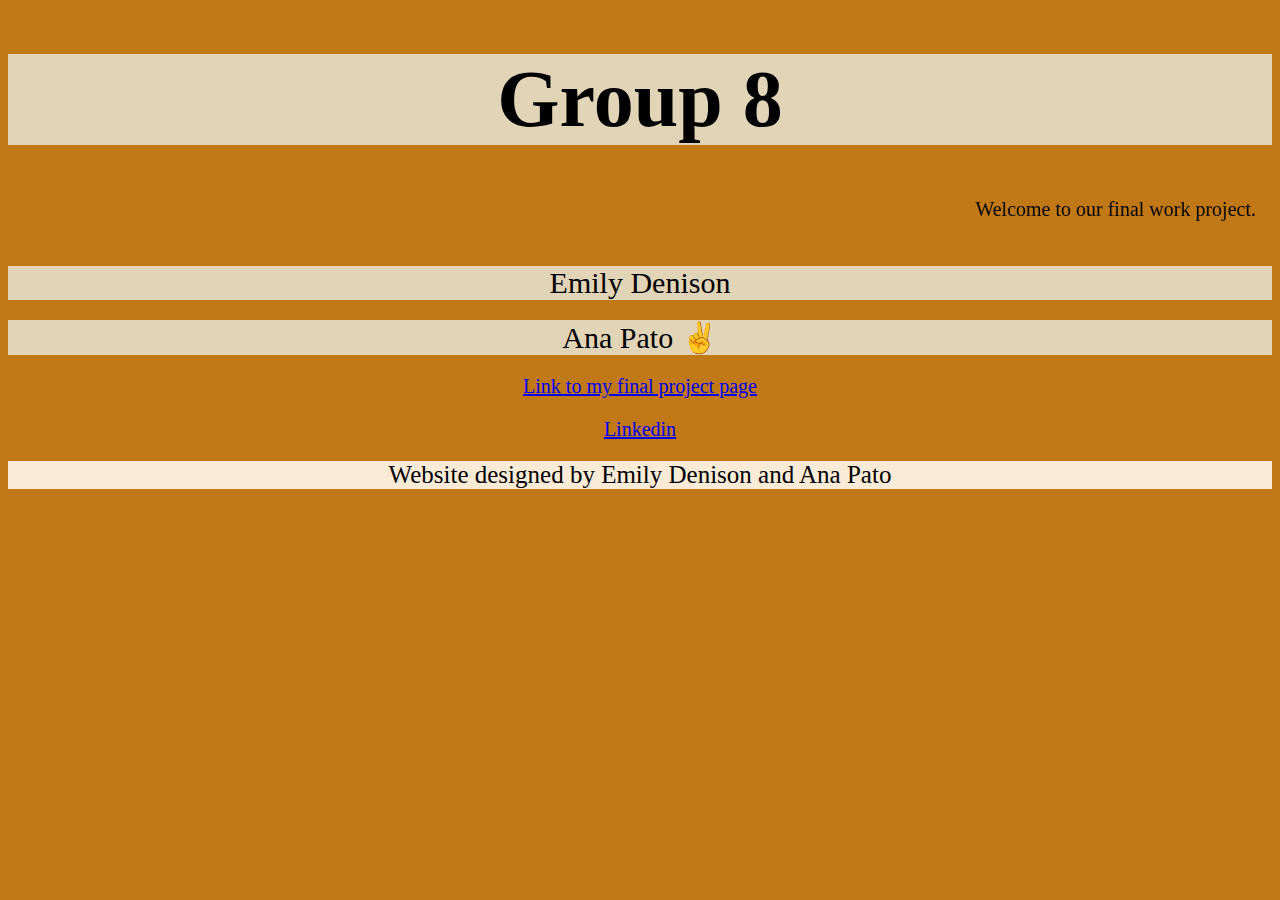
==== index1.html @ 008f2219 "Add files via upload" ====
<!DOCTYPE html>
<html lang="en">
<head>
    <meta charset="UTF-8">
    <meta name="viewport" content="width=device-width, initial-scaled=1.0">
    <link rel="stylesheet" href="stylesheet1.css">

    </head>
    <body>
    <h1> Group 8</h1>

    <p><marquee behavior="alternate" scrollamount="2"> Welcome to our final work project.</p></marquee>

    <p> <div class="emilydenison1"> Emily Denison</p> </div>

    <p> <div class="anapato1"> Ana Pato &#9996;</div> </p> 
    
<p><a href="index.html">Link to my final project page</a></p>
<p><a href="https://linkedin.com/in/ana-pato"> Linkedin</a></p>

</body>






<footer> Website designed by Emily Denison and Ana Pato </footer>
---- stylesheet1.css ----
h1{text-align: center;
font-size: 80px;
background-color:#E2D4B7 ;}

body{background-color: #C17817;}

p{font-size: 20px;
text-align: center;}

.emilydenison1{background-color: #E2D4B7;
font-size: 30px;
text-align: center;}

.anapato1 {background-color: #E2D4B7;
    font-size: 30px;
text-align: center;}

footer{text-align: center;
font-size: 25px;
background-color: antiquewhite;}
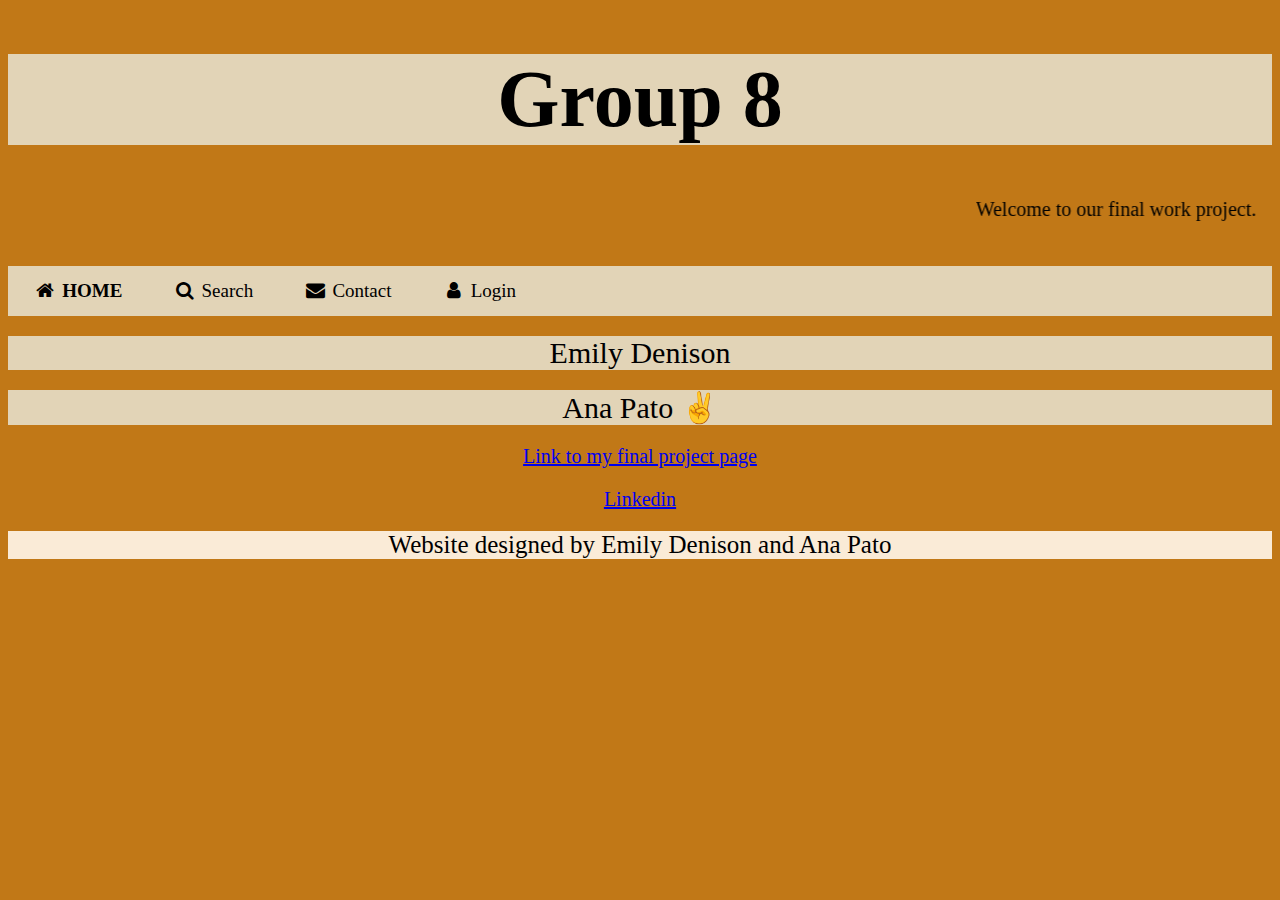
==== commit d2be3df1: "Added Navbar with styling" ====
--- a/index1.html
+++ b/index1.html
@@ -4,13 +4,19 @@
     <meta charset="UTF-8">
     <meta name="viewport" content="width=device-width, initial-scaled=1.0">
     <link rel="stylesheet" href="stylesheet1.css">
+    <link rel="stylesheet" href="https://cdnjs.cloudflare.com/ajax/libs/font-awesome/4.7.0/css/font-awesome.min.css">
 
     </head>
     <body>
     <h1> Group 8</h1>
 
     <p><marquee behavior="alternate" scrollamount="2"> Welcome to our final work project.</p></marquee>
-
+    <div class="navbar">
+        <a class="active" href="#"><i class="fa fa-fw fa-home"></i> Home</a>
+        <a href="#"><i class="fa fa-fw fa-search"></i> Search</a>
+        <a href="#"><i class="fa fa-fw fa-envelope"></i> Contact</a>
+        <a href="#"><i class="fa fa-fw fa-user"></i> Login</a>
+      </div>
     <p> <div class="emilydenison1"> Emily Denison</p> </div>
 
     <p> <div class="anapato1"> Ana Pato &#9996;</div> </p> 
--- a/stylesheet1.css
+++ b/stylesheet1.css
@@ -7,6 +7,44 @@
 p{font-size: 20px;
 text-align: center;}
 
+.navbar {
+    width: 100%;
+    background-color: #E2D4B7;
+    overflow: auto;
+  }
+  
+ 
+  .navbar a {
+    float: left;
+    text-align: center;
+    padding: 10px 15px;
+    margin: 4px 10px;
+    
+    color: black;
+    text-decoration: none;
+    font-size: 19px;
+    
+  }
+  
+  
+  .navbar a:hover {
+    border-style: solid;
+    border-color: black;
+        
+  }
+    
+  .active {
+    font-weight: bold;
+    text-transform: uppercase;
+  }
+  
+  
+  @media screen and (max-width: 500px) {
+    .navbar a {
+      float: none;
+      display: block;
+    }
+  }
 .emilydenison1{background-color: #E2D4B7;
 font-size: 30px;
 text-align: center;}
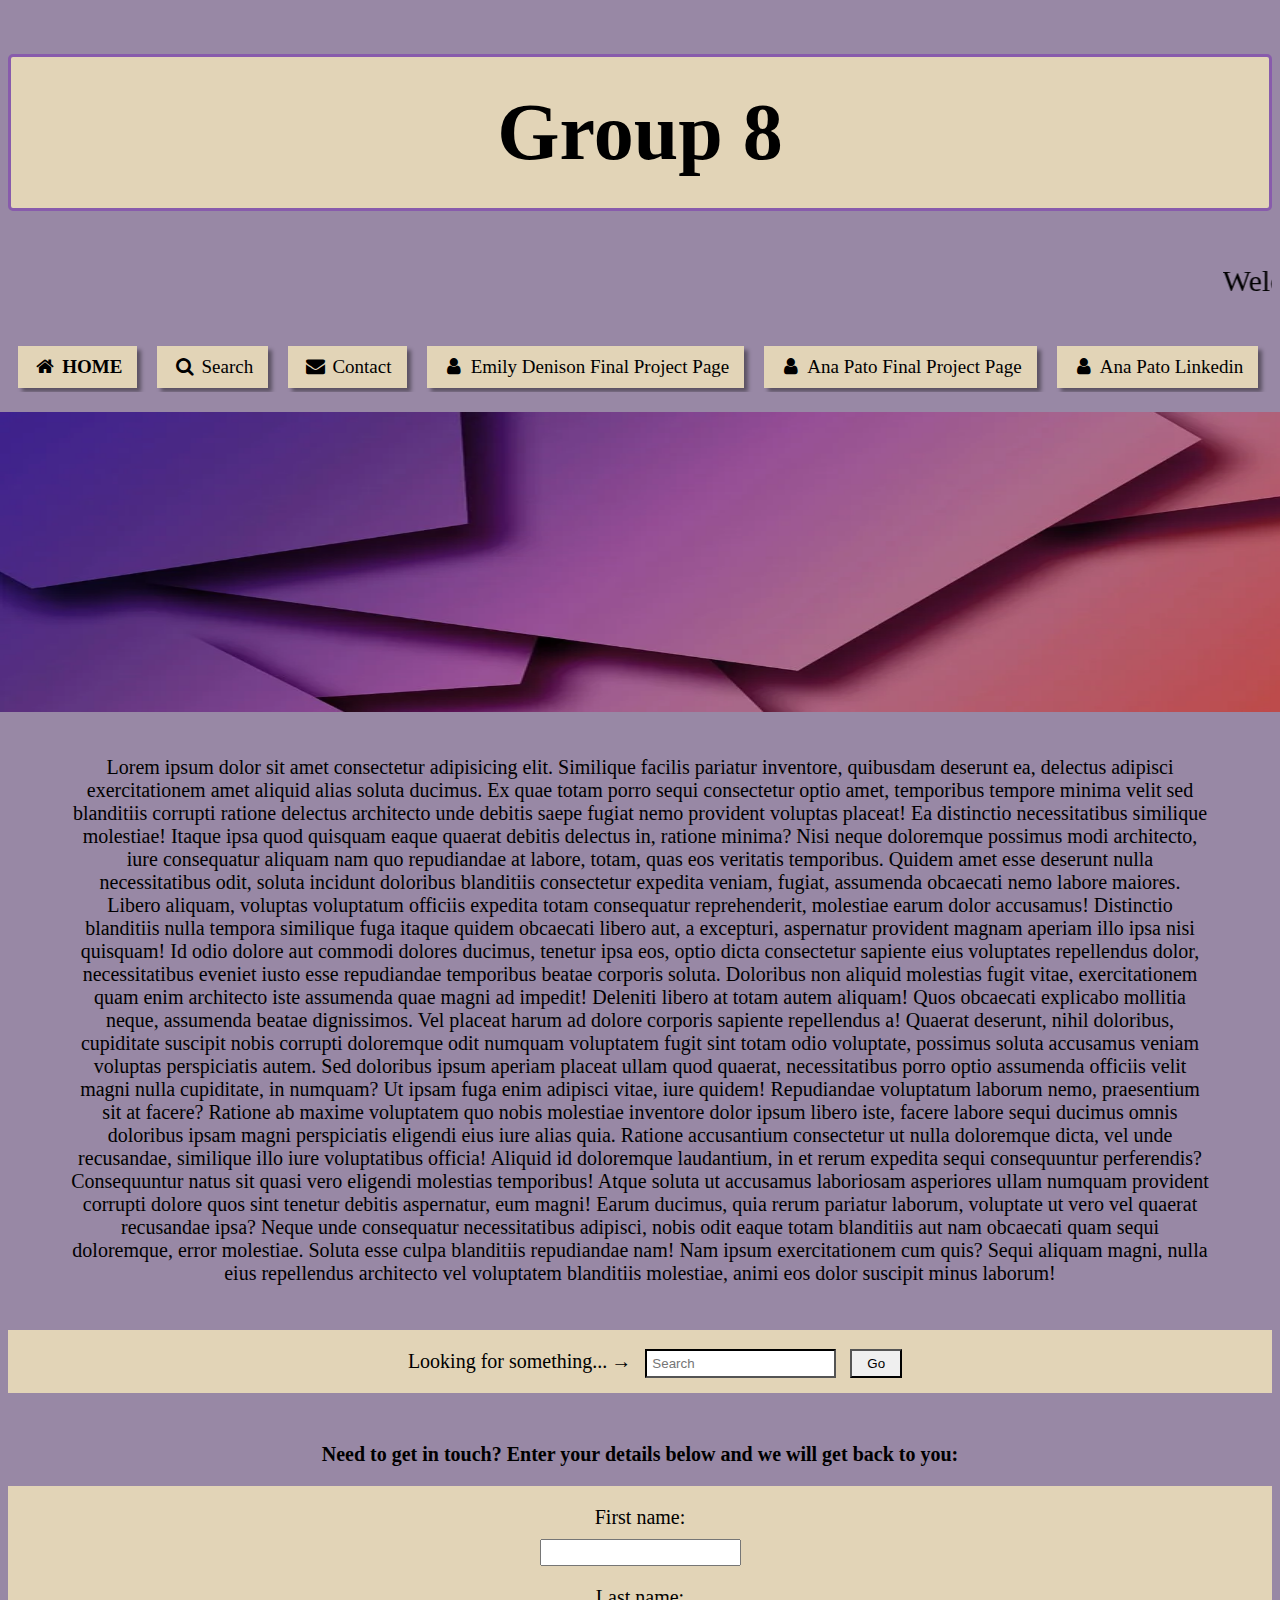
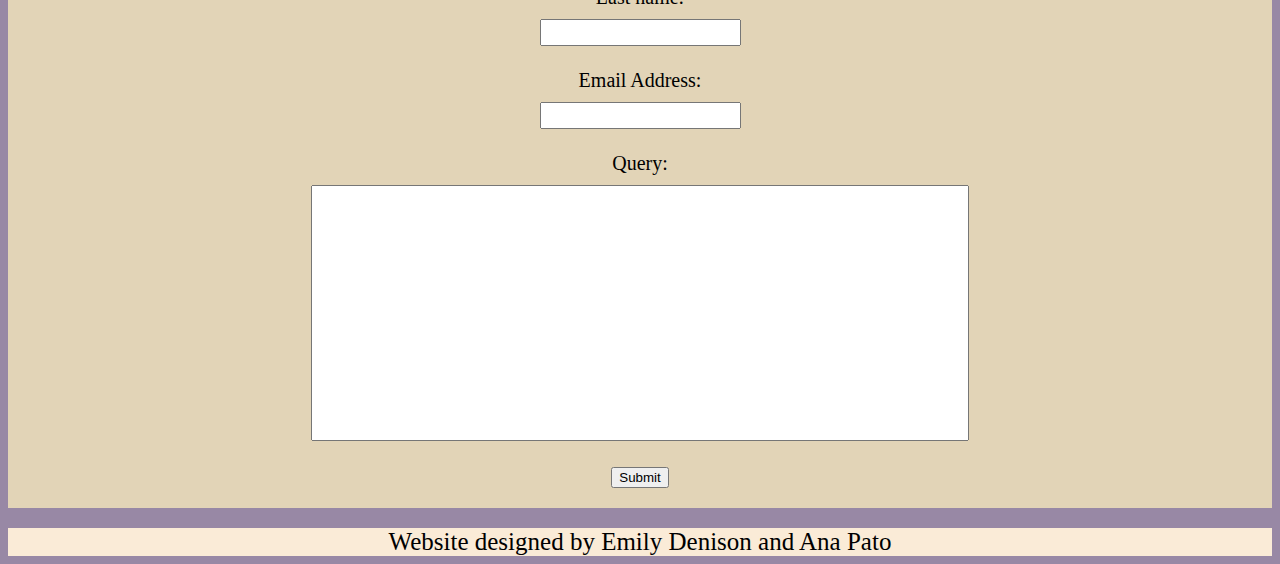
==== commit 95135da8: "Added navigation links and additional pages" ====
--- a/index1.html
+++ b/index1.html
@@ -3,26 +3,51 @@
 <head>
     <meta charset="UTF-8">
     <meta name="viewport" content="width=device-width, initial-scaled=1.0">
+    <title>Group 8 Home Page</title>
     <link rel="stylesheet" href="stylesheet1.css">
     <link rel="stylesheet" href="https://cdnjs.cloudflare.com/ajax/libs/font-awesome/4.7.0/css/font-awesome.min.css">
 
     </head>
     <body>
-    <h1> Group 8</h1>
-
-    <p><marquee behavior="alternate" scrollamount="2"> Welcome to our final work project.</p></marquee>
+    <h1>Group 8</h1>
+    <div>
+    <marquee> Welcome to our final work project.</marquee>
+    </div>
     <div class="navbar">
         <a class="active" href="#"><i class="fa fa-fw fa-home"></i> Home</a>
-        <a href="#"><i class="fa fa-fw fa-search"></i> Search</a>
-        <a href="#"><i class="fa fa-fw fa-envelope"></i> Contact</a>
-        <a href="#"><i class="fa fa-fw fa-user"></i> Login</a>
+        <a href="#search"><i class="fa fa-fw fa-search"></i> Search</a>
+        <a href="#fname"><i class="fa fa-fw fa-envelope"></i> Contact</a>
+        <a href="torquay.html"><i class="fa fa-fw fa-user"></i> Emily Denison Final Project Page</a>
+        <a href="index.html"><i class="fa fa-fw fa-user"></i> Ana Pato Final Project Page</a>
+        <a href="https://linkedin.com/in/ana-pato"><i class="fa fa-fw fa-user"></i> Ana Pato Linkedin</a>
       </div>
-    <p> <div class="emilydenison1"> Emily Denison</p> </div>
+      <div>
+        <img id="banner" src="/images/gradient_02_a_4x.jpg">
+    </div>
+<div class="homemaintext">
+<p>Lorem ipsum dolor sit amet consectetur adipisicing elit. Similique facilis pariatur inventore, quibusdam deserunt ea, delectus adipisci exercitationem amet aliquid alias soluta ducimus. Ex quae totam porro sequi consectetur optio amet, temporibus tempore minima velit sed blanditiis corrupti ratione delectus architecto unde debitis saepe fugiat nemo provident voluptas placeat! Ea distinctio necessitatibus similique molestiae! Itaque ipsa quod quisquam eaque quaerat debitis delectus in, ratione minima? Nisi neque doloremque possimus modi architecto, iure consequatur aliquam nam quo repudiandae at labore, totam, quas eos veritatis temporibus. Quidem amet esse deserunt nulla necessitatibus odit, soluta incidunt doloribus blanditiis consectetur expedita veniam, fugiat, assumenda obcaecati nemo labore maiores. Libero aliquam, voluptas voluptatum officiis expedita totam consequatur reprehenderit, molestiae earum dolor accusamus! Distinctio blanditiis nulla tempora similique fuga itaque quidem obcaecati libero aut, a excepturi, aspernatur provident magnam aperiam illo ipsa nisi quisquam! Id odio dolore aut commodi dolores ducimus, tenetur ipsa eos, optio dicta consectetur sapiente eius voluptates repellendus dolor, necessitatibus eveniet iusto esse repudiandae temporibus beatae corporis soluta. Doloribus non aliquid molestias fugit vitae, exercitationem quam enim architecto iste assumenda quae magni ad impedit! Deleniti libero at totam autem aliquam! Quos obcaecati explicabo mollitia neque, assumenda beatae dignissimos. Vel placeat harum ad dolore corporis sapiente repellendus a! Quaerat deserunt, nihil doloribus, cupiditate suscipit nobis corrupti doloremque odit numquam voluptatem fugit sint totam odio voluptate, possimus soluta accusamus veniam voluptas perspiciatis autem. Sed doloribus ipsum aperiam placeat ullam quod quaerat, necessitatibus porro optio assumenda officiis velit magni nulla cupiditate, in numquam? Ut ipsam fuga enim adipisci vitae, iure quidem! Repudiandae voluptatum laborum nemo, praesentium sit at facere? Ratione ab maxime voluptatem quo nobis molestiae inventore dolor ipsum libero iste, facere labore sequi ducimus omnis doloribus ipsam magni perspiciatis eligendi eius iure alias quia. Ratione accusantium consectetur ut nulla doloremque dicta, vel unde recusandae, similique illo iure voluptatibus officia! Aliquid id doloremque laudantium, in et rerum expedita sequi consequuntur perferendis? Consequuntur natus sit quasi vero eligendi molestias temporibus! Atque soluta ut accusamus laboriosam asperiores ullam numquam provident corrupti dolore quos sint tenetur debitis aspernatur, eum magni! Earum ducimus, quia rerum pariatur laborum, voluptate ut vero vel quaerat recusandae ipsa? Neque unde consequatur necessitatibus adipisci, nobis odit eaque totam blanditiis aut nam obcaecati quam sequi doloremque, error molestiae. Soluta esse culpa blanditiis repudiandae nam! Nam ipsum exercitationem cum quis? Sequi aliquam magni, nulla eius repellendus architecto vel voluptatem blanditiis molestiae, animi eos dolor suscipit minus laborum!</p>
+</div>
+<div class="searchsection">
+    <p>Looking for something...</p>
+    <p>&#8594</p>
+    <a><input type="text"  id="search" placeholder="Search"></a>
+    <button id="searchbutton" type="submit">Go</button>
+</div>
 
-    <p> <div class="anapato1"> Ana Pato &#9996;</div> </p> 
-    
-<p><a href="index.html">Link to my final project page</a></p>
-<p><a href="https://linkedin.com/in/ana-pato"> Linkedin</a></p>
+<div class="contactsection">
+    <p><strong>Need to get in touch? Enter your details below and we will get back to you:</strong></p>
+    <form action="/action_page.php">
+        <label for="fname">First name:</label><br>
+        <input type="text" id="fname" name="fname"><br>
+        <label for="lname">Last name:</label><br>
+        <input type="text" id="lname" name="lname"><br><br>
+        <label for="lemail">Email Address:</label><br>
+        <input type="text" id="email" name="email"><br><br>
+        <label for="lquery">Query:</label><br>
+        <input type="text" id="query" name="query"><br><br>
+        <input type="submit" value="Submit">
+      </form>
+</div>
 
 </body>
 
--- a/stylesheet1.css
+++ b/stylesheet1.css
@@ -1,16 +1,34 @@
 h1{text-align: center;
 font-size: 80px;
-background-color:#E2D4B7 ;}
+background-color:#E2D4B7;
+padding: 30px;
+border-style: solid;
+border-color:  #885bac;
+border-width: 3px;
+border-radius: 5px;
+}
 
-body{background-color: #C17817;}
+body{background-color: #9888A5;}
 
+marquee{
+  font-size: 30px;
+  margin-bottom: 40px;
+}
 p{font-size: 20px;
-text-align: center;}
+  display: inline-block;
+}
+
+#banner{
+  width: 1920px;
+  height: 300px;
+  margin: 20px 0px 20px -10px;
+  
+}
 
 .navbar {
     width: 100%;
-    background-color: #E2D4B7;
     overflow: auto;
+    
   }
   
  
@@ -19,10 +37,12 @@
     text-align: center;
     padding: 10px 15px;
     margin: 4px 10px;
-    
     color: black;
+    background-color: #E2D4B7;
     text-decoration: none;
     font-size: 19px;
+    box-shadow: 4px 4px 4px rgba(0, 0, 0, 0.4);
+    
     
   }
   
@@ -38,21 +58,83 @@
     text-transform: uppercase;
   }
   
+  .homemaintext{
+    width: 90%;
+    margin-left: 5%;
+    margin-right: 5%;
+    margin-bottom: 2%;
+    text-align: center;
+  }
+  .searchsection{
+    background-color: #E2D4B7;
+    margin-bottom: 30px;
+    padding-left: 30px;
+    text-align: center;
+  }
+
+ #search{
+  display: inline-block;
+  padding: 5px;
+  border-color: black;
+  margin-left: 10px;
+  margin-right: 10px;
+ }
+
+.searchsection button{
+  padding: 5px 15px;
+  border-color: black;
+  cursor: pointer;
+}
+
+.contactsection{
+  text-align: center;
   
+
+}
+.contactsection form{
+  font-size: 20px;
+  background-color: #E2D4B7;
+  padding-top: 20px;
+  padding-bottom: 20px;
+
+}
+
+#fname{
+  display: inline-block;
+  padding: 4px 10px;
+  margin-top: 10px;
+  margin-bottom: 20px;
+}
+
+#lname{
+  display: inline-block;
+  padding: 4px 10px;
+  margin-top: 10px;
+}
+
+#email{
+  padding: 4px 10px;
+  margin-top: 10px;
+}
+
+#query{
+width: 650px;
+height: 250px;
+margin-top: 10px;
+}
+
+
   @media screen and (max-width: 500px) {
     .navbar a {
       float: none;
       display: block;
     }
   }
-.emilydenison1{background-color: #E2D4B7;
-font-size: 30px;
-text-align: center;}
 
-.anapato1 {background-color: #E2D4B7;
-    font-size: 30px;
-text-align: center;}
 
-footer{text-align: center;
-font-size: 25px;
-background-color: antiquewhite;}+footer{
+  text-align: center;
+  font-size: 25px;
+  background-color: antiquewhite;
+  margin-top: 20px;
+}